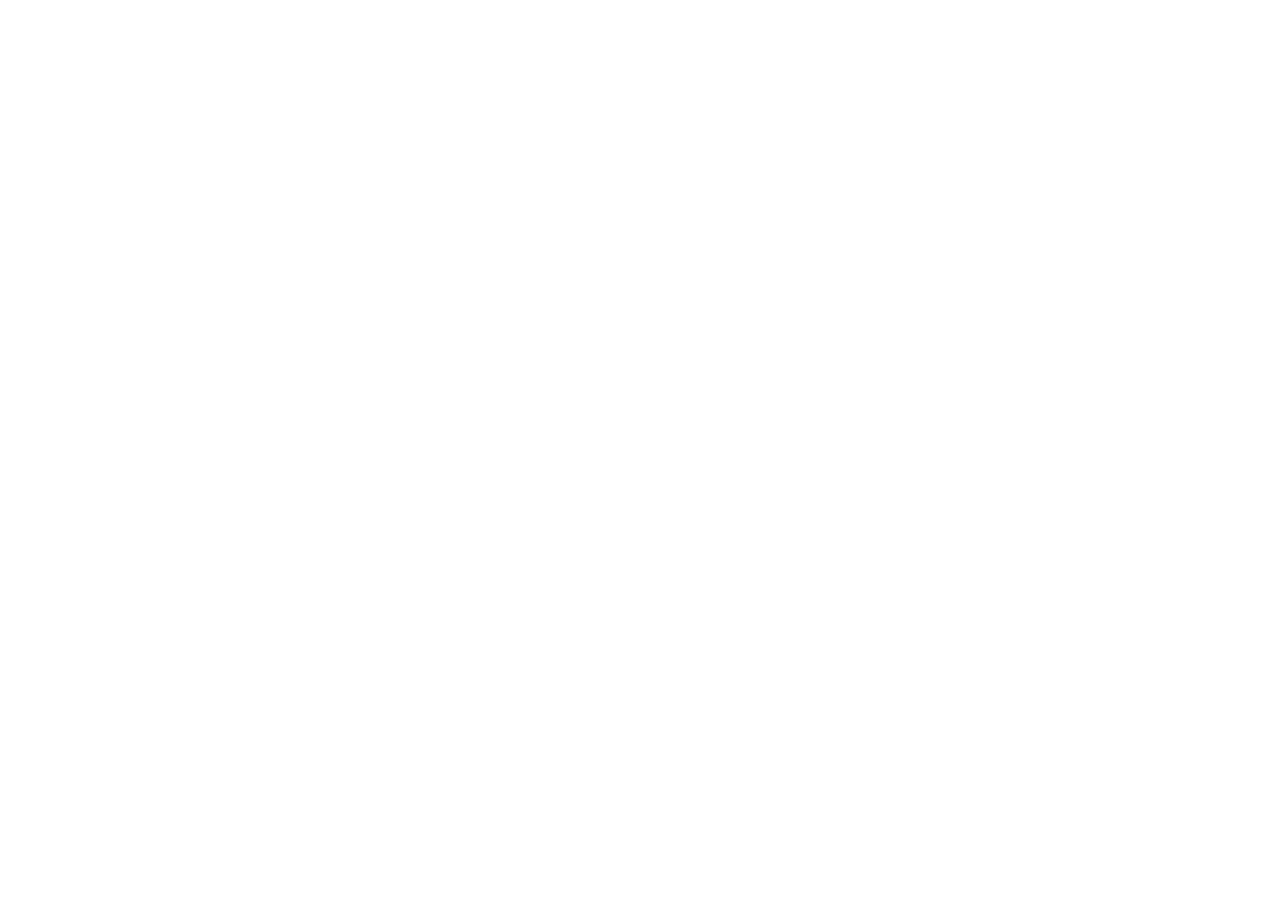
==== contact.html @ 42d16ae7 "first" ====
<!DOCTYPE html>
<html lang="en">
<head>
    <meta charset="UTF-8">
    <meta name="viewport" content="width=device-width, initial-scale=1.0">
    <title>Document</title>
</head>
<body>
    
</body>
</html>
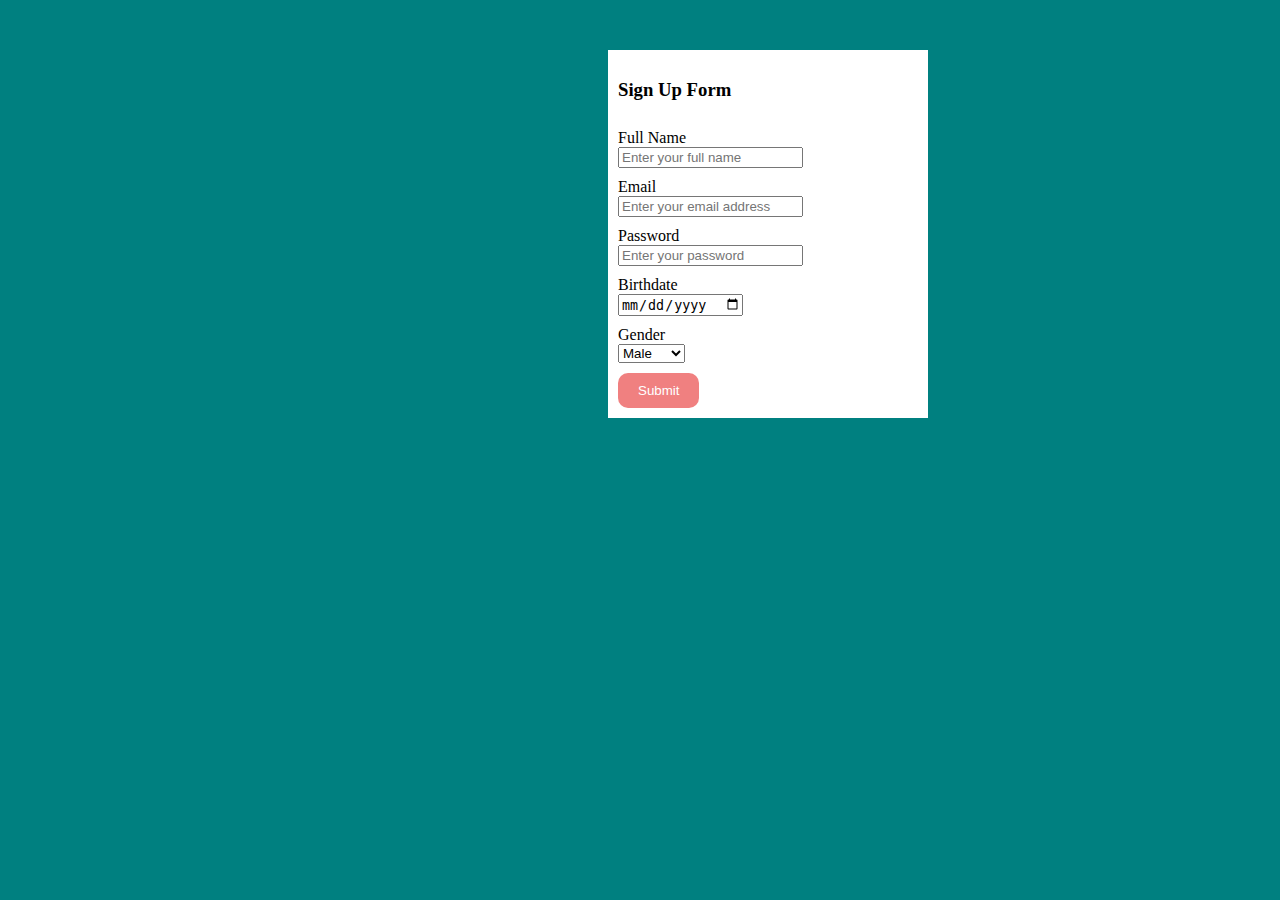
==== commit 34761875: "first" ====
--- a/contact.html
+++ b/contact.html
@@ -4,8 +4,65 @@
     <meta charset="UTF-8">
     <meta name="viewport" content="width=device-width, initial-scale=1.0">
     <title>Document</title>
+    <link rel="stylesheet" href="index.css">
 </head>
-<body>
-    
+<body class="contact">
+    <header>
+        <div class="logo">
+            <img src="/images/logo.png" alt="logo">
+        </div>
+        <div class="head">
+            <nav>
+                <ul class="ul_contact">
+                    <li id="list">
+                        <a href="index.html">HOME </a>
+
+                    </li>
+                    <li id="list">
+                        <a href="menu.html">MENU</a> 
+
+                    </li>
+                    <li id="list">
+                        <a href="contact.html">CONTACT</a>
+                    </li> 
+                </ul>
+            </nav>
+        </div>
+        <div class="shopping_cart">
+            <img src="/images/shopping cart.png" alt="Shopping Cart" class="shopping-cart">
+        </div>
+    </header>
+    <div class="form">
+        <h3>Sign Up Form</h3>
+
+        <div class="form_group">
+            <label for="name">Full Name</label>
+            <br>
+            <input type="text" id="name" placeholder="Enter your full name">
+        </div>
+        <div class="form_group">
+            <label for="email">Email</label> <br>
+            <input type="email" id="email" placeholder="Enter your email address">
+        </div>
+        <div class="form_group">
+            <label for="password">Password</label> <br>
+            <input type="password" id="password" placeholder="Enter your password">
+        </div>
+        <div class="form_group">
+            <label for="birthdate">Birthdate</label> <br>
+            <input type="date" id="birthdate">
+        </div>
+        <div class="form_group">
+            <label for="gender">Gender</label> <br>
+            <select name="gender" id="gender">
+                <option value="male">Male</option>
+                <option value="female">Female</option>
+                <option value="other">Other</option>
+            </select>
+        </div>
+        <div>
+            <button type="submit">Submit</button>
+        </div>
+    </div>
 </body>
 </html>--- a/index.css
+++ b/index.css
@@ -0,0 +1,156 @@
+header{
+    display: flex;
+    justify-content: space-evenly;
+    background-color: white;
+}
+.ul{
+    display: flex;
+    gap: 40px;
+    list-style: none;
+}
+.ul_contact{
+    display: flex;
+    gap: 20px;
+    list-style: none;
+}
+a{
+    text-decoration: none;
+}
+.contact{
+    background-color: teal;
+}
+.form{
+    background-color: white;
+    display: flex;
+    flex-direction: column;
+    gap: 10px;
+    width: 300px;
+    padding: 10px;
+    margin: 50px 100px 0px 600px;
+}
+#list{
+    color: white;
+}
+.logo{
+    margin: 15px;
+    height: auto;
+}
+.shopping-cart {
+    width: 28px;
+    height: 28px;
+    cursor: pointer;
+    padding: 10px 0px 0px 0px;
+}
+.body{
+    display: flex;
+    padding: 150px 20px 0px 200px;
+}
+.food{
+    display: flex;
+    justify-content: center;
+    align-items: center;
+    height: 150vh;
+    margin: 0;
+    /* background-color: #f8f9fa; */
+}
+.container {
+    text-align: center;
+}
+.container h1:hover{
+color: red;
+}
+.foodlist {
+    display: grid;
+    grid-template-columns: repeat(4, 1fr);
+    gap: 20px;
+}
+.food-item {
+    background-color: #fff;
+    border: 1px solid #ddd;
+    border-radius: 8px;
+    padding: 10px;
+    /* box-shadow: 0 0 10px rgba(0, 0, 0, 0.1); */
+    /* transition: transform 0.2s; */
+}
+
+.food-item:hover {
+    transform: scale(1.05);
+}
+
+.food-item img {
+    width: 80%;
+    border-radius: 8px;
+}
+
+.food-item h2 {
+    margin: 10px 0;
+    font-size: 18px;
+ padding-right: 200px;
+}
+
+.food-item p {
+
+    margin: 5px 0;
+    font-size: 30px;
+padding-right: 200px;
+    color: lightcoral
+}
+
+button {
+    padding: 10px 20px;
+    background-color: lightcoral;
+    color: white;
+    border: none;
+    border-radius: 10px;
+    cursor: pointer;
+    transition: background-color 0.3s;
+}
+
+button:hover {
+    background-color: rgb(209, 13, 151);
+}
+li{
+    padding: 0px 50px 0px 50px;
+}
+@media (min-width: 475px) {
+    header{
+        display: flex;
+        justify-content: space-between;
+        align-items: center;
+    }
+}
+@media (min-width: 640px) {
+    header {
+        display: none;
+        justify-content: space-between;
+        align-items: center;
+    }
+}
+@media (min-width: 768px) {
+    header {
+        display: none;
+        justify-content: space-between;
+        align-items: center;
+    }
+}
+@media (min-width: 1024px) {
+    header {
+        display: none;
+        justify-content: space-between;
+        align-items: center;
+    }
+}
+@media (min-width: 1280px) {
+    header {
+        display: none;
+        justify-content: space-between;
+        align-items: center;
+    }
+}
+@media (min-width: 1536) {
+    header {
+        display: none;
+        justify-content: space-between;
+        align-items: center;
+    }
+}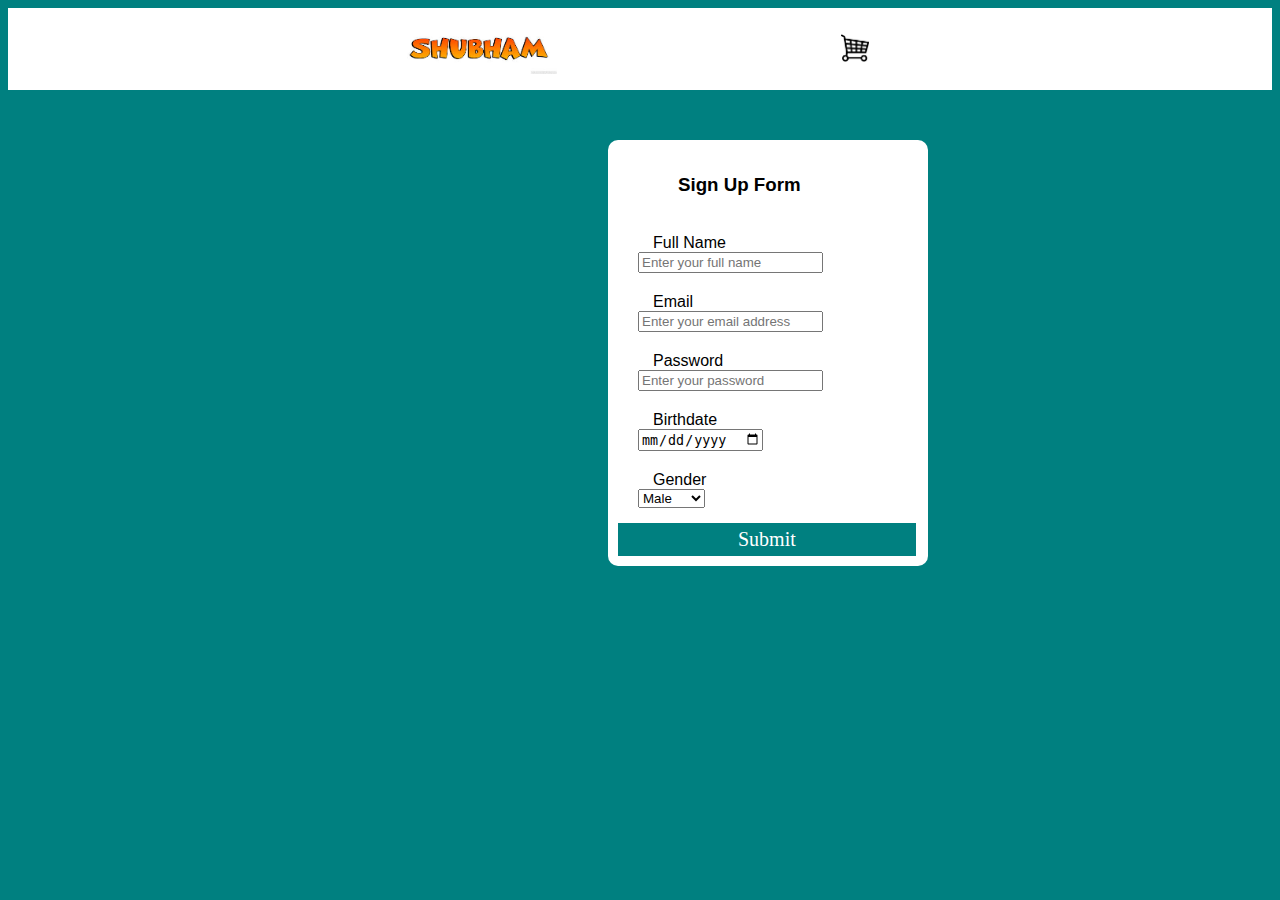
==== commit 7f4fe18d: "first" ====
--- a/contact.html
+++ b/contact.html
@@ -8,52 +8,53 @@
 </head>
 <body class="contact">
     <header>
-        <div class="logo">
-            <img src="/images/logo.png" alt="logo">
-        </div>
         <div class="head">
             <nav>
-                <ul class="ul_contact">
-                    <li id="list">
+                <ul class="ul">
+                    <li id="logo">
+                        <img src="/images/logo.jpeg" alt="logo">
+                    </li>
+                    <li id="home">
                         <a href="index.html">HOME </a>
 
                     </li>
-                    <li id="list">
+                    <li id="menu">
                         <a href="menu.html">MENU</a> 
 
                     </li>
-                    <li id="list">
+                    <li id="contact">
                         <a href="contact.html">CONTACT</a>
+
                     </li> 
+                    <li id="cart">
+                        <img src="/images/shopping cart.png" alt="Shopping Cart" class="shopping-cart">
+                    </li>
                 </ul>
             </nav>
-        </div>
-        <div class="shopping_cart">
-            <img src="/images/shopping cart.png" alt="Shopping Cart" class="shopping-cart">
         </div>
     </header>
     <div class="form">
         <h3>Sign Up Form</h3>
 
         <div class="form_group">
-            <label for="name">Full Name</label>
+            <label id="f1" for="name">Full Name</label>
             <br>
             <input type="text" id="name" placeholder="Enter your full name">
         </div>
         <div class="form_group">
-            <label for="email">Email</label> <br>
+            <label id="f1" for="email">Email</label> <br>
             <input type="email" id="email" placeholder="Enter your email address">
         </div>
         <div class="form_group">
-            <label for="password">Password</label> <br>
+            <label id="f1" for="password">Password</label> <br>
             <input type="password" id="password" placeholder="Enter your password">
         </div>
         <div class="form_group">
-            <label for="birthdate">Birthdate</label> <br>
+            <label id="f1" for="birthdate">Birthdate</label> <br>
             <input type="date" id="birthdate">
         </div>
         <div class="form_group">
-            <label for="gender">Gender</label> <br>
+            <label id="f1" for="gender">Gender</label> <br>
             <select name="gender" id="gender">
                 <option value="male">Male</option>
                 <option value="female">Female</option>
@@ -61,7 +62,7 @@
             </select>
         </div>
         <div>
-            <button type="submit">Submit</button>
+            <button id="submit" type="submit">Submit</button>
         </div>
     </div>
 </body>
--- a/index.css
+++ b/index.css
@@ -3,6 +3,9 @@
     justify-content: space-evenly;
     background-color: white;
 }
+.logo{
+    padding: 0px 50px 20px 50px;
+}
 .ul{
     display: flex;
     gap: 40px;
@@ -16,6 +19,8 @@
 a{
     text-decoration: none;
 }
+
+/* contact page */
 .contact{
     background-color: teal;
 }
@@ -27,13 +32,30 @@
     width: 300px;
     padding: 10px;
     margin: 50px 100px 0px 600px;
-}
+    justify-content: center;
+    border-radius: 10px;
+}
+#submit{
+    color: white;
+    background-color: teal;
+    justify-content: center; 
+    padding: 5px 120px 5px 120px;
+}
+.form_group{
+    padding: 5px 20px 5px 20px;
+    font-family: Verdana, Geneva, Tahoma, sans-serif;
+}
+h3{
+    font-family: Verdana, Geneva, Tahoma, sans-serif;
+    padding: 5px 60px 5px 60px;
+}
+#f1{
+    padding: 15px 15px 15px 15px;
+}
+
+
 #list{
     color: white;
-}
-.logo{
-    margin: 15px;
-    height: auto;
 }
 .shopping-cart {
     width: 28px;
@@ -43,7 +65,7 @@
 }
 .body{
     display: flex;
-    padding: 150px 20px 0px 200px;
+    padding: 50px 20px 0px 200px;
 }
 .food{
     display: flex;
@@ -97,60 +119,144 @@
 }
 
 button {
-    padding: 10px 20px;
-    background-color: lightcoral;
-    color: white;
     border: none;
-    border-radius: 10px;
     cursor: pointer;
     transition: background-color 0.3s;
-}
-
-button:hover {
-    background-color: rgb(209, 13, 151);
+    font-size: 20px;
+    font-family: Cambria, Cochin, Georgia, Times, 'Times New Roman', serif;
 }
 li{
     padding: 0px 50px 0px 50px;
-}
+    font-size: 20px;
+    font-family: Verdana, Geneva, Tahoma, sans-serif;
+    display: flex;
+}
+#logo{
+    width: 50px;
+    height: 50px;
+    padding-right: 350px;
+}
+#icon{
+    display: none;
+}
+h2{
+    font-size: 50px;
+    font-family: Verdana, Geneva, Tahoma, sans-serif;
+}
+p{
+    font-size: 20px;
+    font-family:Verdana, Geneva, Tahoma, sans-serif
+
+}
+#price{
+    padding: 20px 55px 20px 55px;
+    border-color: darkorchid;
+    border-style: solid;
+    color: darkorchid;
+    margin-right: 35px;
+}
+#price:hover{
+    background-color: rgb(190, 114, 205);
+    color: white;
+}
+#add_to_cart{
+    padding: 20px 30px 20px 30px;
+    color: white;
+    background-color: darkorchid;
+    border-style: solid;
+    border-color: darkorchid;
+}
+#add_to_cart:hover{
+    background-color: rgb(190, 114, 205);
+    color: white;
+}
+.class{
+    display: flex;
+    justify-content: space-evenly;
+}
+.cheese_note{
+    padding-right: 300px;
+}
+.ham{
+    height: 300px; /* Height of the div */
+    display: flex;
+    object-fit: fill;
+}
+
 @media (min-width: 475px) {
-    header{
-        display: flex;
+    #home{
+        display: none;
+        padding: 0%;
+    }
+
+    #menu{
+        display: none;
+        padding: 0%;
+    }
+    #contact{    
+        display: none;
+        padding: 0%;
+    }
+    #logo{
+        padding-left: 0%;
+    }
+    #cart{
+        padding-left: 0%;
+    }
+    .body{
+        display: grid;
+        padding-left: 10%;
+    }
+}
+
+@media (min-width: 640px) {
+    .ul {
+        justify-content: space-around;
+    }
+
+    .body {
+        flex-direction: row;
         justify-content: space-between;
-        align-items: center;
-    }
-}
-@media (min-width: 640px) {
-    header {
-        display: none;
+    }
+}
+/* Large devices (desktops, 992px and up) */
+@media (min-width: 768px) {
+    .ul {
+        justify-content: space-evenly;
+    }
+
+}
+
+/* Extra large devices (large desktops, 1200px and up) */
+@media (min-width: 1024px) {
+    .body{
+        display: flex;
+    }
+    .ul{
+        display: flex;
+    }
+    .ham img {
+        max-width: 400px;
+    }
+
+    .btn button {
+        padding: 20px 30px;
+    }
+}
+
+@media (min-width: 1280px) {
+    .ul {
+        display: flex;
         justify-content: space-between;
-        align-items: center;
-    }
-}
-@media (min-width: 768px) {
-    header {
-        display: none;
-        justify-content: space-between;
-        align-items: center;
-    }
-}
-@media (min-width: 1024px) {
-    header {
-        display: none;
-        justify-content: space-between;
-        align-items: center;
-    }
-}
-@media (min-width: 1280px) {
-    header {
-        display: none;
-        justify-content: space-between;
-        align-items: center;
-    }
-}
-@media (min-width: 1536) {
-    header {
-        display: none;
-        justify-content: space-between;
-        align-items: center;
-    }
-}+    }
+
+    .btn button {
+        padding: 25px 35px;
+    }
+}
+@media (min-width: 1536px) {
+    .ul{
+        display: flex;
+    }
+}
+
